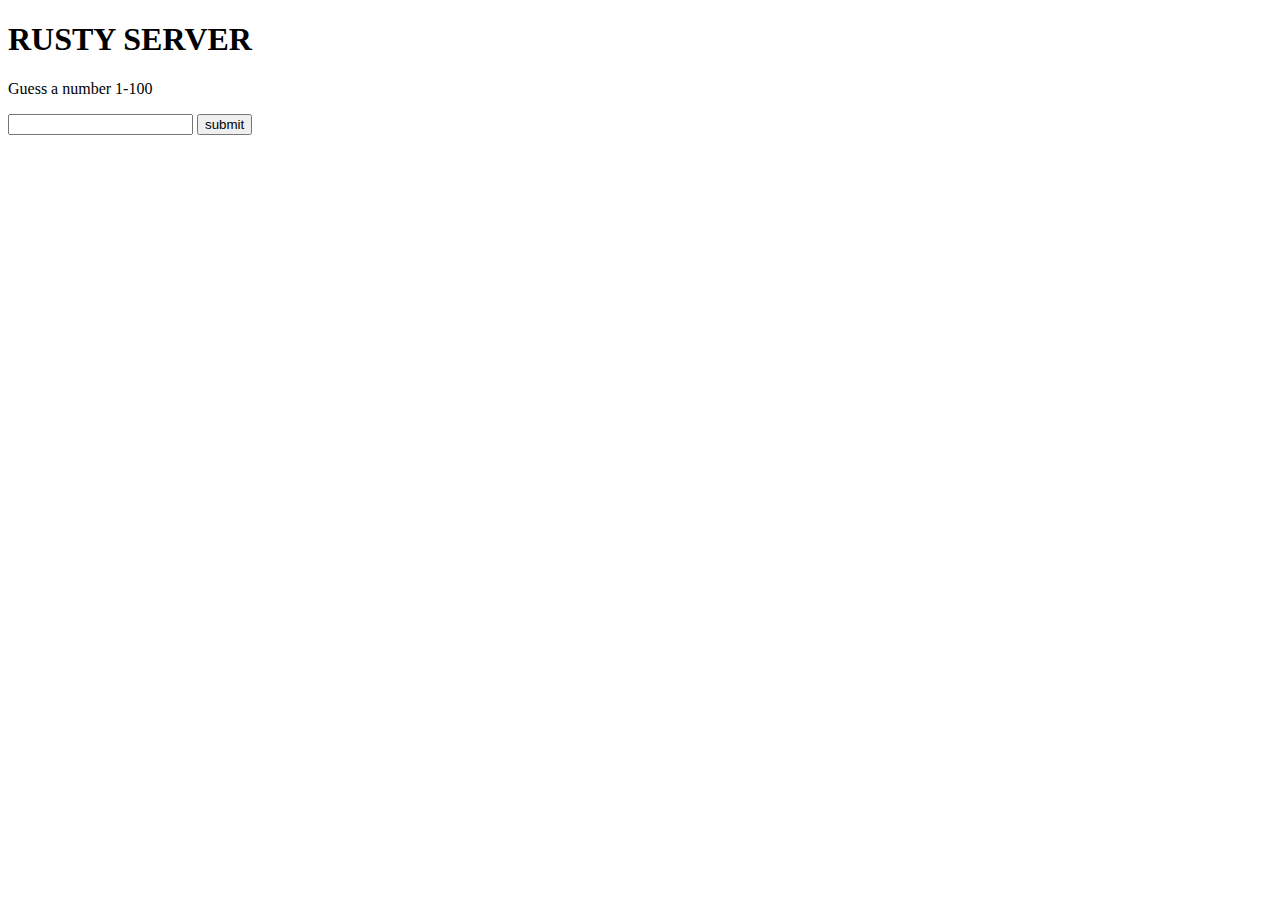
==== client/index.html @ 773b4e83 "base client/server communication established" ====
<!DOCTYPE html>
<html>
  <head>
    <meta charset="utf-8" />
    <meta http-equiv="X-UA-Compatible" content="IE=edge" />
    <title></title>
    <meta name="description" content="" />
    <meta name="viewport" content="width=device-width, initial-scale=1" />
    <link rel="stylesheet" href="" />
  </head>
  <body>
    <h1>RUSTY SERVER</h1>
    <p>Guess a number 1-100</p>
    <form id="myForm">
      <input type="number" id="input" />
      <button id="submit">submit</button>
    </form>
    <h1 id="result"></h1>
    <script type="text/javascript" src="main.js" async defer></script>
  </body>
</html>
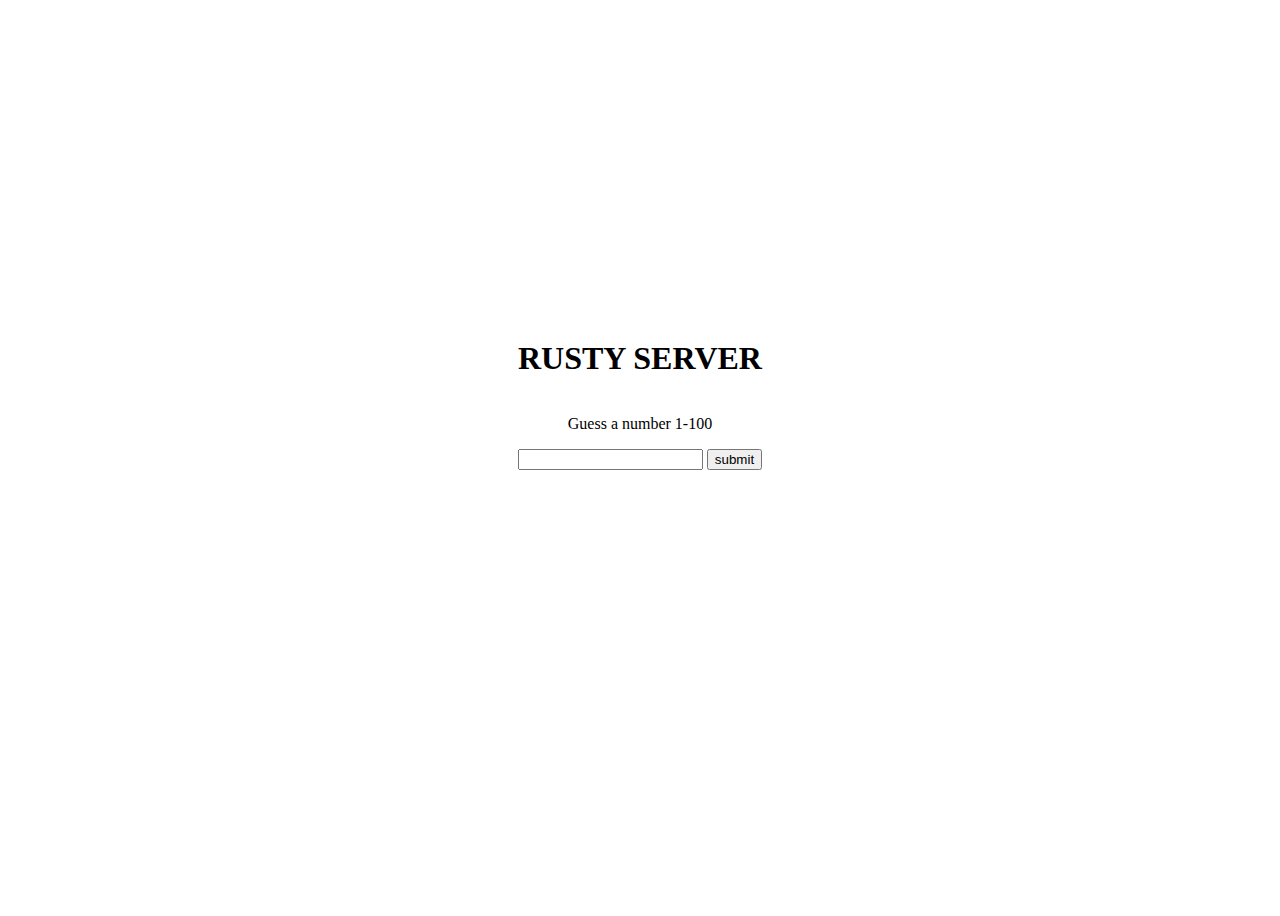
==== commit 551c7bf8: "display guess and actual number on webpage" ====
--- a/client/index.html
+++ b/client/index.html
@@ -1,4 +1,4 @@
-<!DOCTYPE html>
+<!doctype html>
 <html>
   <head>
     <meta charset="utf-8" />
@@ -6,16 +6,22 @@
     <title></title>
     <meta name="description" content="" />
     <meta name="viewport" content="width=device-width, initial-scale=1" />
-    <link rel="stylesheet" href="" />
+    <link rel="stylesheet" href="styles.css" />
   </head>
   <body>
-    <h1>RUSTY SERVER</h1>
-    <p>Guess a number 1-100</p>
-    <form id="myForm">
-      <input type="number" id="input" />
-      <button id="submit">submit</button>
-    </form>
-    <h1 id="result"></h1>
+    <div class="center">
+      <h1>RUSTY SERVER</h1>
+      <p>Guess a number 1-100</p>
+      <form id="myForm">
+        <input type="number" id="input" />
+        <button id="submit">submit</button>
+      </form>
+      <div id="results" class="center">
+        <h4 id="message"></h4>
+        <h4 id="guess"></h4>
+        <h4 id="actual"></h4>
+      </div>
+    </div>
     <script type="text/javascript" src="main.js" async defer></script>
   </body>
 </html>
--- a/client/styles.css
+++ b/client/styles.css
@@ -0,0 +1,13 @@
+body {
+  display: flex;
+  justify-content: center; /* Center horizontally */
+  align-items: center; /* Center vertically */
+  height: 100vh; /* Set the height of the parent to the full viewport height */
+}
+
+.center {
+  display: flex;
+  flex-direction: column;
+  justify-content: center;
+  align-items: center;
+}
